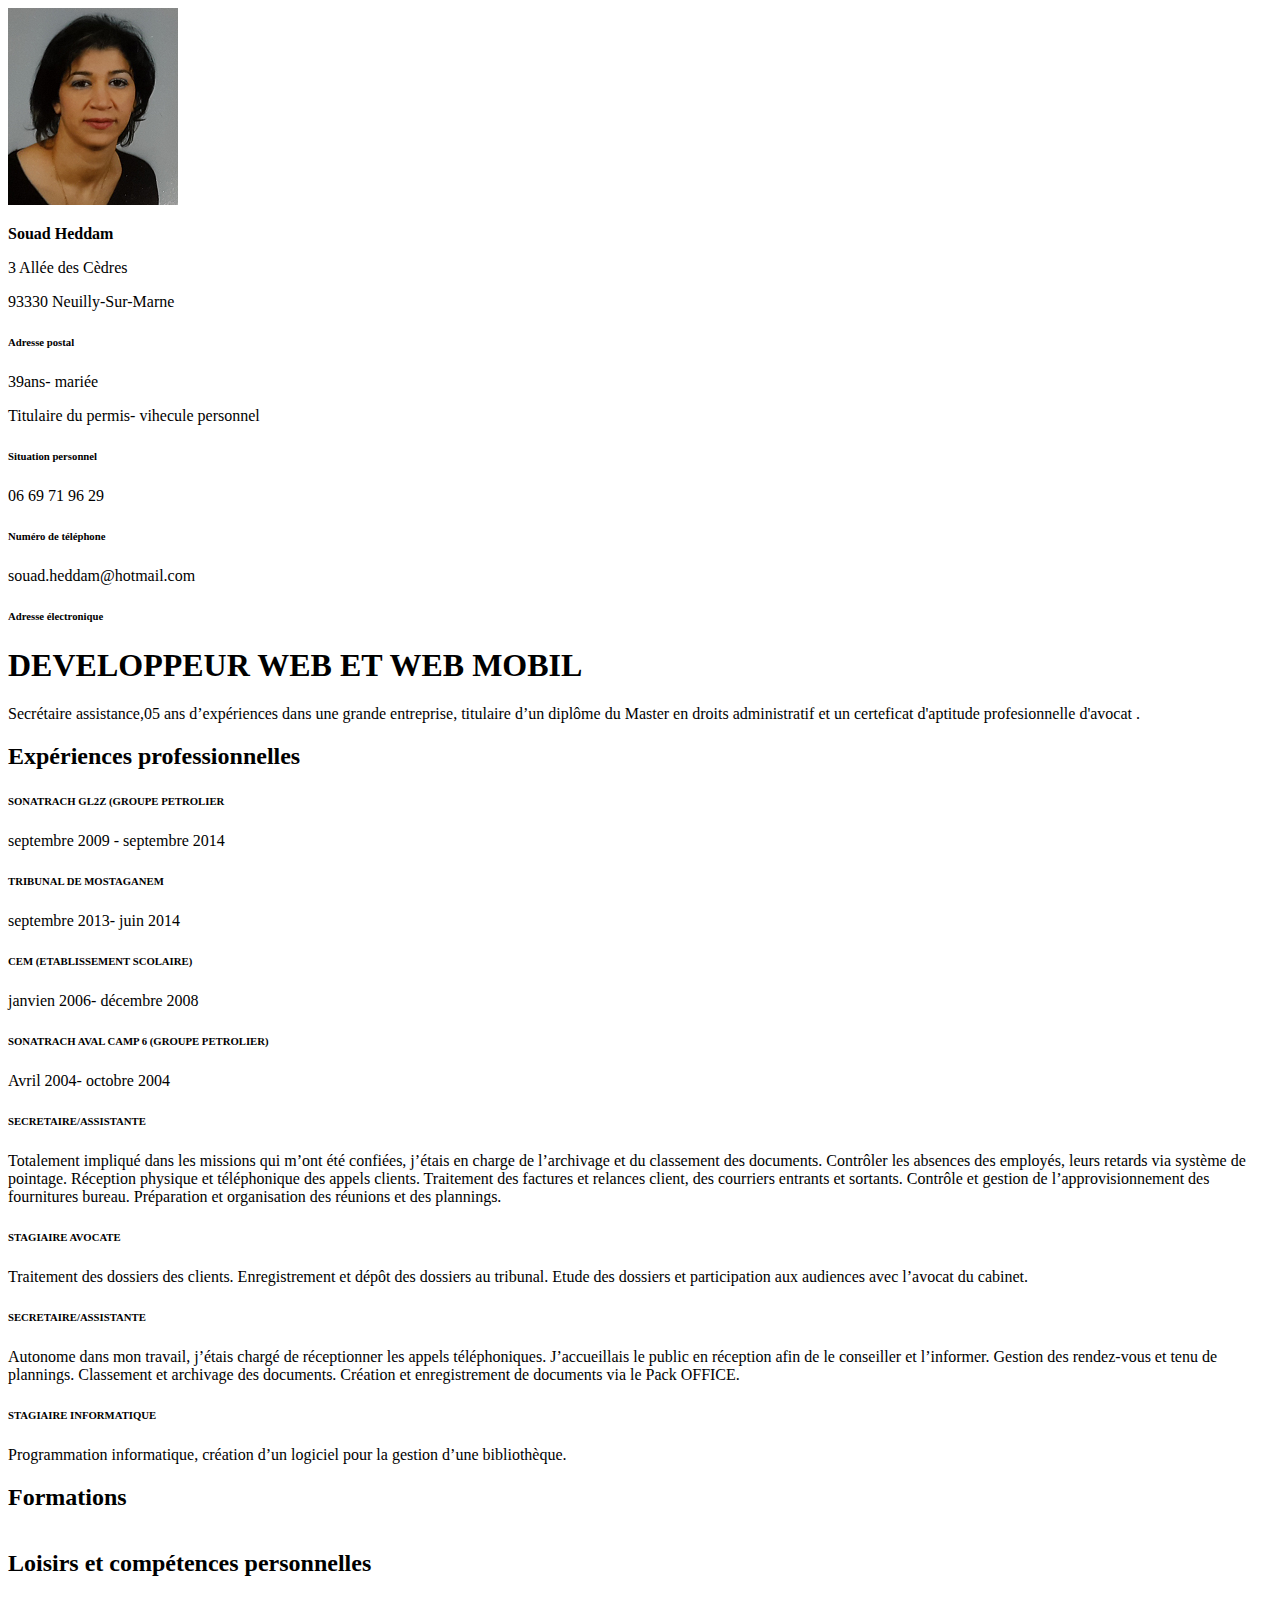
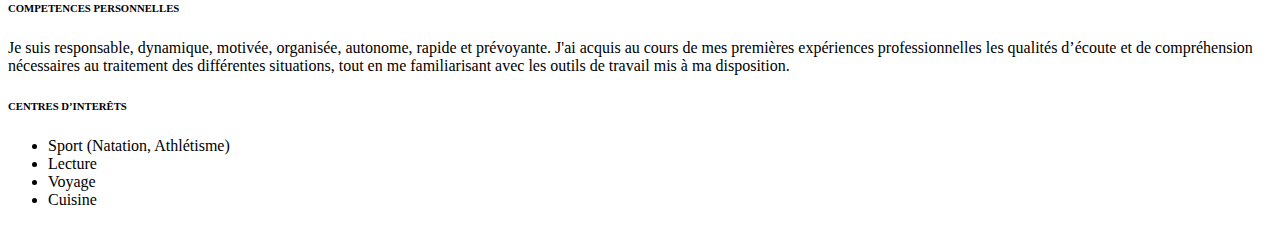
==== cv.html @ 115ddb5b "2eme commit" ====
<!DOCTYPE html>
<html lang="en">
<head>
    <meta charset="UTF-8">
    <title>cv_souad</title>
</head>
<body>
<img src="Souad.png" alt="photo personnelle" class="photo">
<div class="page">
   <div class="infoperssonelle">
     <p><strong>Souad Heddam</strong></p>
       <div class="adresse">
           <p>3 Allée des Cèdres </p>
           <p>93330 Neuilly-Sur-Marne</p>
           <h6>Adresse postal</h6>
       </div>
       <div class="situationpersonnel">
           <p>39ans- mariée</p>
           <p>Titulaire du permis- vihecule personnel</p>
           <h6>Situation personnel</h6>
       </div>
       <div class="telephone">
           <p>06 69 71 96 29</p>
           <h6>Numéro de téléphone</h6>
       </div>
       <div class="mail">
           <p>souad.heddam@hotmail.com</p>
           <h6>Adresse électronique</h6>

       </div>
   </div>
    <div class="titre">
        <h1>DEVELOPPEUR WEB ET WEB MOBIL</h1>
        <p>
            Secrétaire assistance,05 ans d’expériences dans une grande entreprise, titulaire d’un diplôme du Master en droits administratif et un certeficat d'aptitude profesionnelle d'avocat .
        </p>
    </div>

    <div class="section1">
        <h2>Expériences professionnelles
        </h2>
        <div class="année">
            <h6>SONATRACH GL2Z (GROUPE PETROLIER</h6>
            <p>septembre 2009 - septembre 2014</p>
            <h6>TRIBUNAL DE MOSTAGANEM</h6>
            <p>septembre 2013- juin 2014</p>
            <h6>CEM  (ETABLISSEMENT SCOLAIRE)</h6>
            <p>janvien 2006- décembre 2008</p>
            <h6>SONATRACH AVAL CAMP 6 (GROUPE PETROLIER)
            </h6>
          <p>Avril 2004- octobre 2004</p>
            
        </div>
        <div class=" expériences">
            <h6>SECRETAIRE/ASSISTANTE</h6>
            <p>Totalement impliqué dans les missions qui m’ont été confiées, j’étais en charge de l’archivage  et du classement des documents. Contrôler les absences des employés, leurs retards via système de pointage. Réception physique et téléphonique des appels clients. Traitement des factures et relances client, des courriers entrants et sortants. Contrôle et gestion de l’approvisionnement des fournitures bureau. Préparation et organisation des réunions et des plannings.</p>
            <h6>STAGIAIRE AVOCATE</h6>
            <p>Traitement des dossiers des clients. Enregistrement et dépôt des dossiers au tribunal. Etude des dossiers et participation aux audiences avec l’avocat du cabinet.</p>
            <h6>SECRETAIRE/ASSISTANTE</h6>
            <p>Autonome dans mon travail, j’étais chargé de réceptionner les appels téléphoniques. J’accueillais le public en réception afin de le conseiller et l’informer. Gestion des rendez-vous et tenu de plannings. Classement et archivage des documents. Création et enregistrement  de documents via le Pack OFFICE.</p>
            <h6>STAGIAIRE INFORMATIQUE</h6>
            <p>Programmation informatique, création d’un logiciel pour la gestion d’une bibliothèque. </p>

        </div>
    </div>
    <div class="section2">
        <h2>Formations</h2>
        <table>
            
        </table>
    </div>
    <div class="section3">
        <div class="">
            <h2>Loisirs et compétences personnelles</h2>
            <div class="loisirs">
                <h6>COMPETENCES PERSONNELLES</h6>
                <p>Je suis responsable, dynamique, motivée, organisée, autonome, rapide et prévoyante.  J'ai acquis au cours de mes premières expériences professionnelles les qualités d’écoute et de compréhension nécessaires au traitement des différentes situations, tout en me familiarisant avec les outils de travail mis à ma disposition.</p>
            </div>
            <div class="competances">
                <h6>CENTRES D’INTERÊTS</h6>
                <ul>
                    <li>Sport (Natation, Athlétisme)</li>
                    <li>Lecture</li>
                    <li>Voyage</li>
                    <li>Cuisine</li>
                </ul>
             
            </div>
        </div>
    </div>



</div>


</body>
</html>
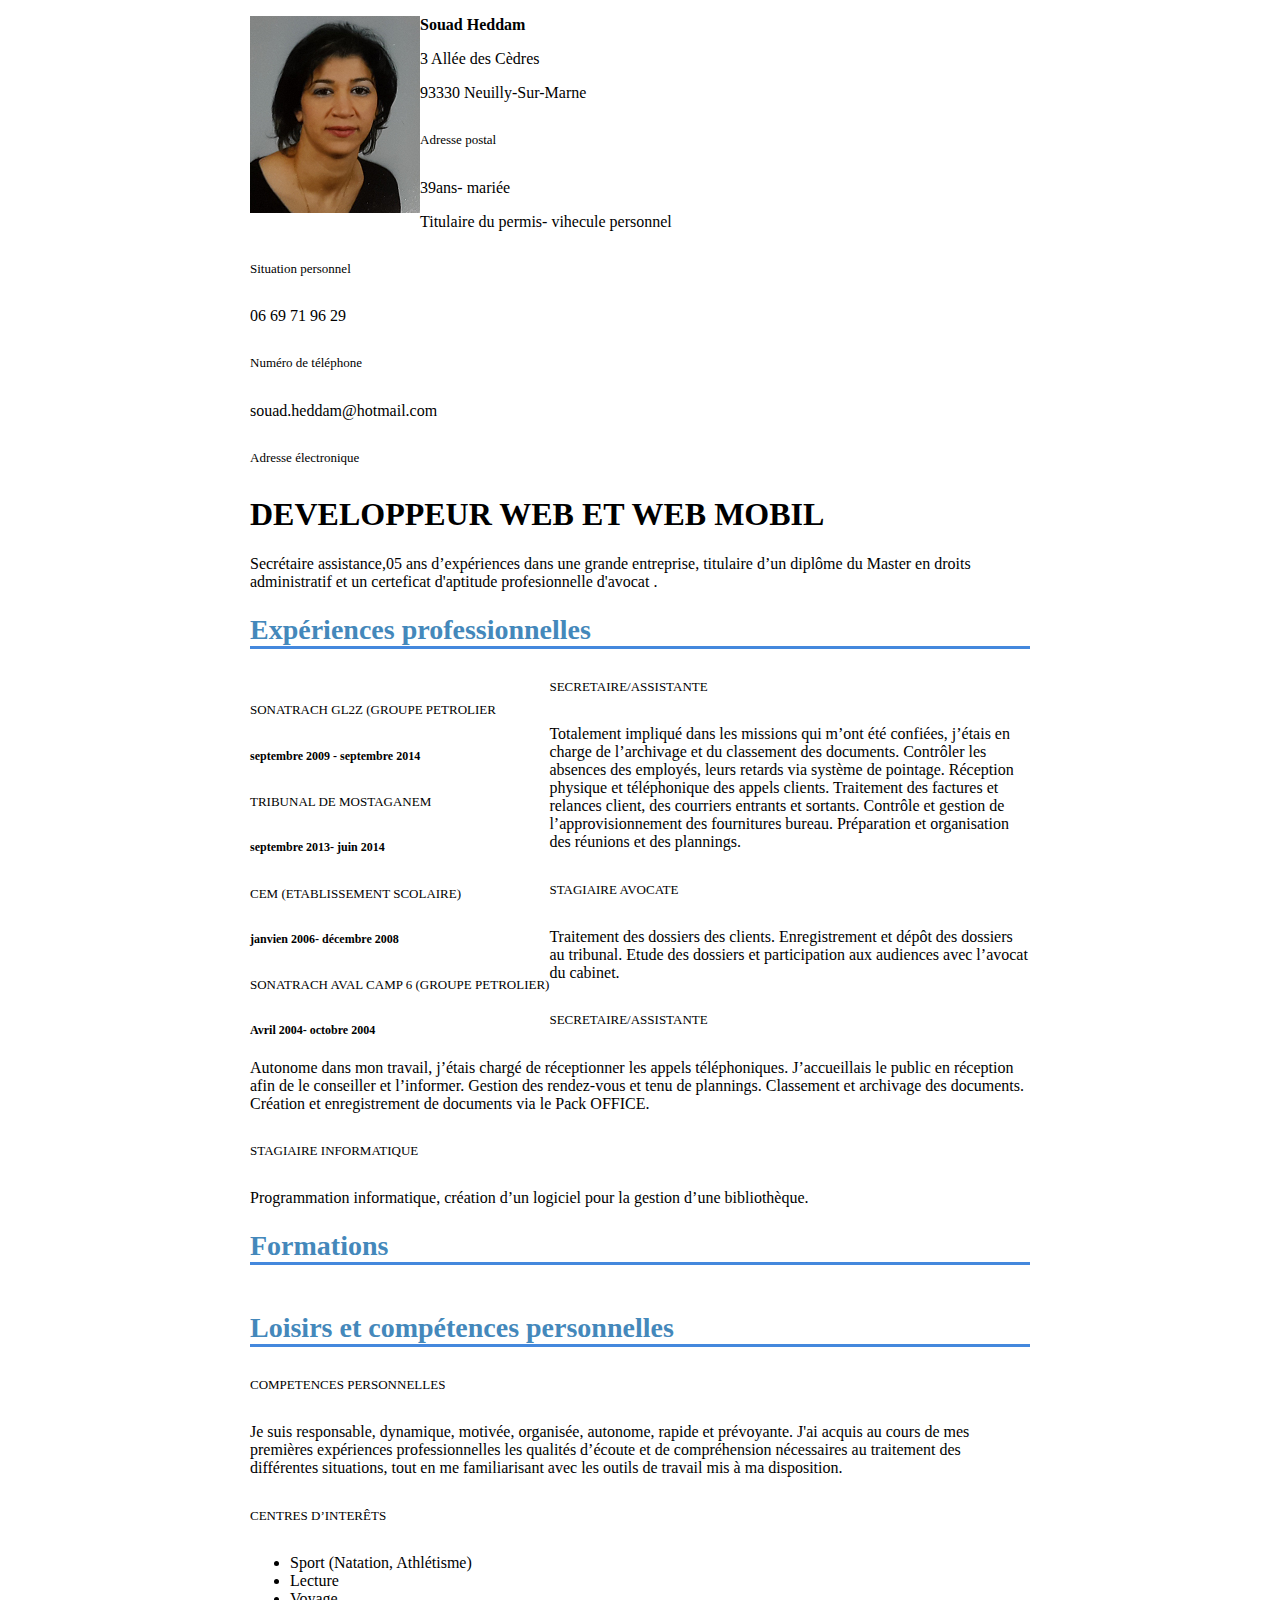
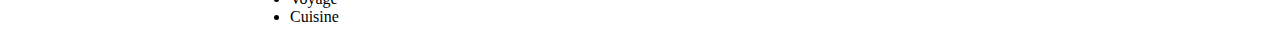
==== commit 11eb9177: "3eme commit" ====
--- a/cv.html
+++ b/cv.html
@@ -3,10 +3,11 @@
 <head>
     <meta charset="UTF-8">
     <title>cv_souad</title>
+    <link rel="stylesheet" href="cv.css">
 </head>
 <body>
-<img src="Souad.png" alt="photo personnelle" class="photo">
 <div class="page">
+    <img src="Souad.png" alt="photo personnelle" class="photo">
    <div class="infoperssonelle">
      <p><strong>Souad Heddam</strong></p>
        <div class="adresse">
@@ -37,8 +38,7 @@
     </div>
 
     <div class="section1">
-        <h2>Expériences professionnelles
-        </h2>
+        <h2>Expériences professionnelles</h2>
         <div class="année">
             <h6>SONATRACH GL2Z (GROUPE PETROLIER</h6>
             <p>septembre 2009 - septembre 2014</p>
--- a/cv.css
+++ b/cv.css
@@ -0,0 +1,41 @@
+
+.page{
+    width:780px ;
+    margin: auto;
+    font-family: 'Times New Roman', Times, serif;
+    font-size:16px ;
+}
+.photo{
+    float: left;
+}
+.infoperssonelle{
+   margin-right: 150px;
+
+}
+
+.titre h1 p{
+ margin-top: 100px;
+
+}
+
+.année{
+     float: left;
+     font-weight: bold;
+     font-size:12px ;
+}
+.experiance{
+    margin-right: 100px;
+}
+h2{
+    font-size: 28px;
+    color: #4488BB;
+  border-bottom: 3px solid #4488DD;
+}
+h6{
+    font-weight: normal;
+  font-style: inherit;
+    font-size:13px ;
+}
+
+
+
